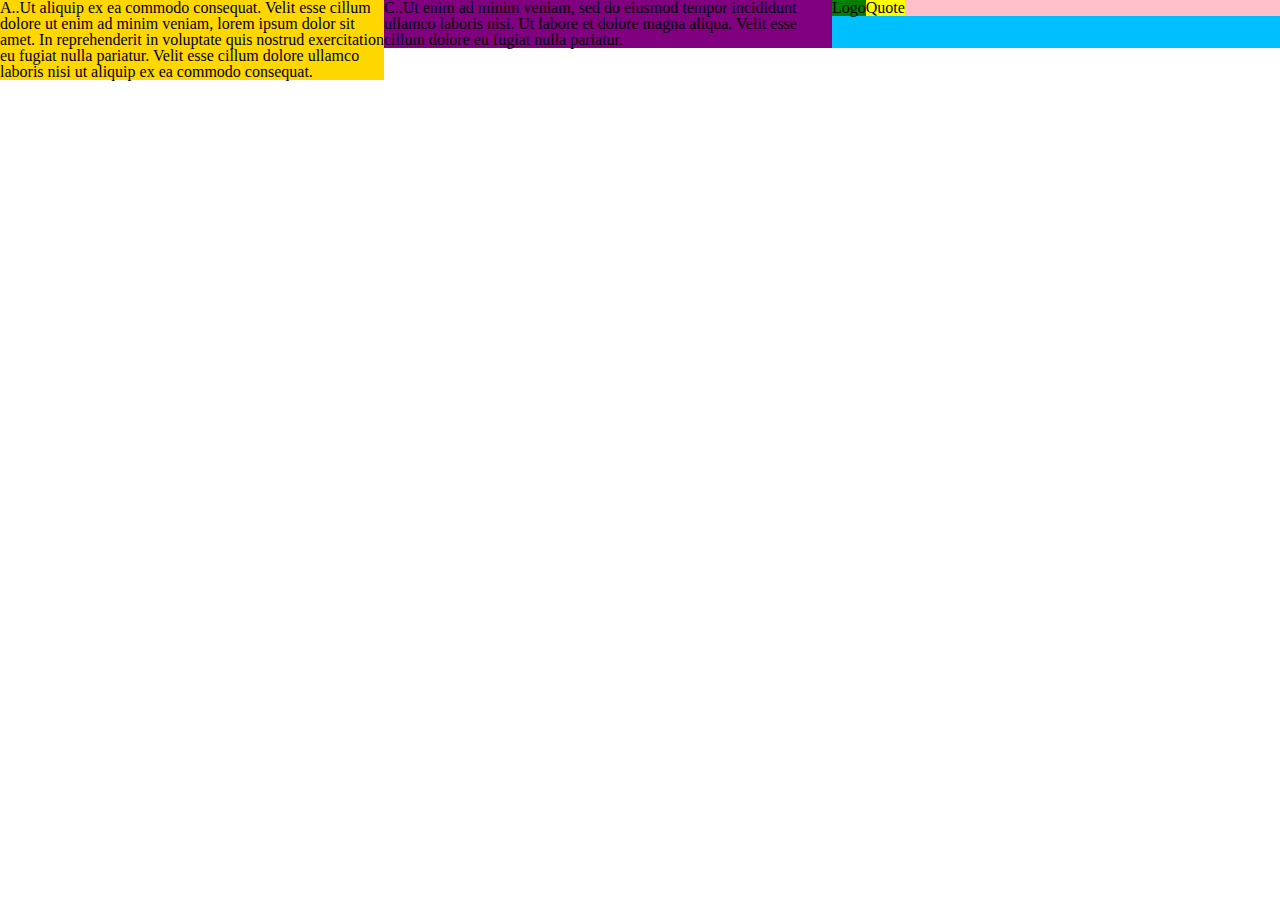
==== challiscombe.html @ 934719fb "first commit - layout" ====
<!DOCTYPE html PUBLIC "-//W3C//DTD XHTML 1.0 Transitional//EN" "http://www.w3.org/TR/xhtml1/DTD/xhtml1-transitional.dtd">
 <html xmlns="http://www.w3.org/1999/xhtml">
 <head>
 <meta http-equiv="Content-Type" content="text/html; charset=utf-8" />
 <title>YOYOYO</title>
 <link rel="stylesheet" href="stylesheets/reset.css" type="text/css">
  <link rel="stylesheet" href="stylesheets/challis.css" type="text/css">
 </head>
 <body>
 	<div id="container">
 		<div id="col1"><p>A..Ut aliquip ex ea commodo consequat. Velit esse cillum dolore ut enim ad minim veniam, lorem ipsum dolor sit amet. In reprehenderit in voluptate quis nostrud exercitation eu fugiat nulla pariatur. Velit esse cillum dolore ullamco laboris nisi ut aliquip ex ea commodo consequat.</p></div>
 		<div id="col23wrapper">
 			<div id="col2">C..Ut enim ad minim veniam, sed do eiusmod tempor incididunt ullamco laboris nisi. Ut labore et dolore magna aliqua. Velit esse cillum dolore eu fugiat nulla pariatur.</div>
 			<div id="col3">
 				<div id="col3-a">Logo</div>
 				<div id="col3-b">Quote</div>
 			</div>
 		</div>
 	</div>
 </body>
 </html>
---- stylesheets/challis.css ----
#container{
	background: red;

}

#col1{
	width:30%;
	float:left;
	background: gold;
}

#col23wrapper{
	width:70%;
	float:left;
	background: deepskyblue;
}

#col2 {
	width:50%;
	float:left;
	background: purple;
}

#col3 {
	width:50%;
	float:right;
	background: pink;
	display: flex;
}

#col3-a {
	background: green;
}

#col3-b {
	background: yellow;
}
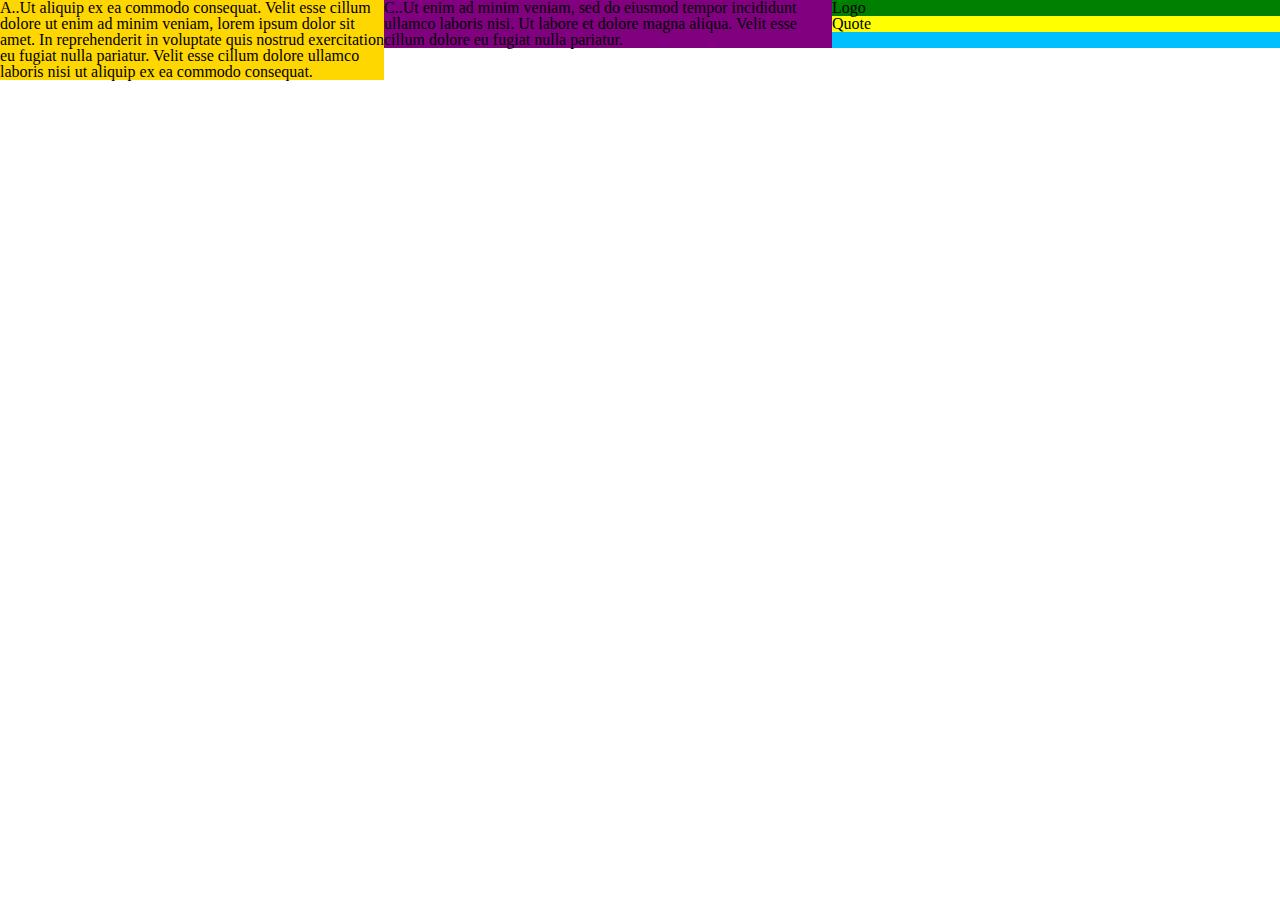
==== commit 7463ec91: "tablet and mobile layout" ====
--- a/challiscombe.html
+++ b/challiscombe.html
@@ -15,6 +15,7 @@
  				<div id="col3-a">Logo</div>
  				<div id="col3-b">Quote</div>
  			</div>
+ 			<div id="footer"><p>Copyright © 2008 </p></div>
  		</div>
  	</div>
  </body>
--- a/stylesheets/challis.css
+++ b/stylesheets/challis.css
@@ -25,7 +25,6 @@
 	width:50%;
 	float:right;
 	background: pink;
-	display: flex;
 }
 
 #col3-a {
@@ -34,4 +33,49 @@
 
 #col3-b {
 	background: yellow;
+}
+
+#footer {
+	float: left;
+    clear: both;
+    display:none;
+    background: chartreuse;
+    width:100%;
+}
+
+@media screen and (max-width: 780px) {
+	#col1{
+		width:25%;
+	}
+
+	#col23wrapper{
+		width:75%;
+	}
+
+}
+
+@media screen and (max-width: 480px) {
+	#col1{
+		display: none;
+	}
+
+	#col2 {
+		width:100%;
+	}
+
+	#col3 {
+		width:100%;
+		display: flex;
+		flex-direction:column;
+		flex-direction: column-reverse;
+	}
+
+	#col23wrapper{
+		width: 100%
+	}
+
+	#footer {
+		display: block;
+	}
+	
 }